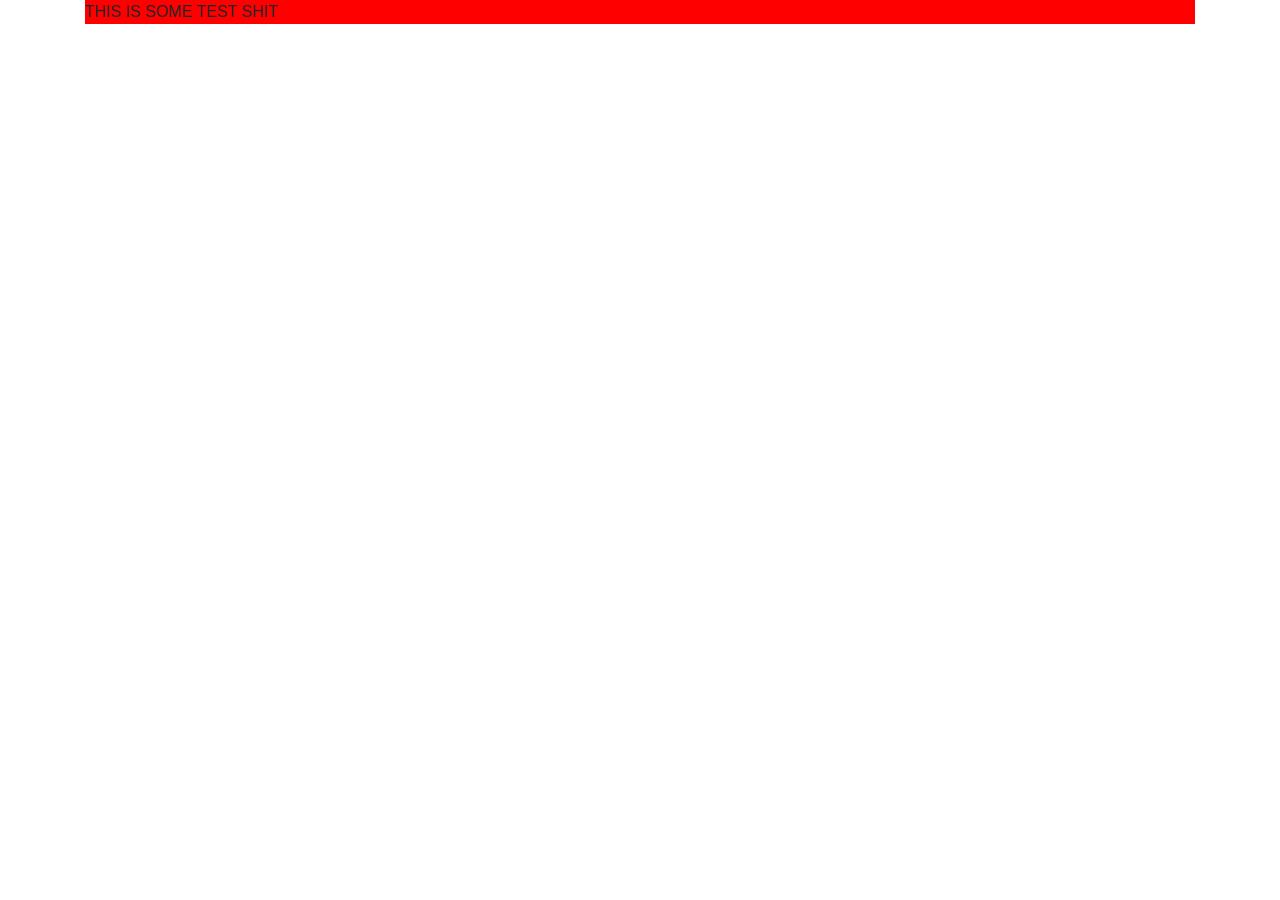
==== index.html @ 23424795 "reset.css linked" ====
<!DOCTYPE html>
<html lang="en">
<head>
    <meta charset="UTF-8">
    <meta name="viewport" content="width=device-width, initial-scale=1.0">
    <meta http-equiv="X-UA-Compatible" content="ie=edge">
    <link rel="stylesheet" href="./assets/css/reset.css">
    <link rel="stylesheet" href="./assets/css/style.css">
    <link rel="stylesheet" href="https://stackpath.bootstrapcdn.com/bootstrap/4.1.0/css/bootstrap.min.css" integrity="sha384-9gVQ4dYFwwWSjIDZnLEWnxCjeSWFphJiwGPXr1jddIhOegiu1FwO5qRGvFXOdJZ4" crossorigin="anonymous">

    <title>HangMan</title>
</head>
<body>
    <div class="container">
        <p>THIS IS SOME TEST SHIT</p>

    </div>
    
    <script src="./assets/javascript/game.js"></script>
</body>
</html>
---- assets/css/style.css ----
p {
    background: red;
}
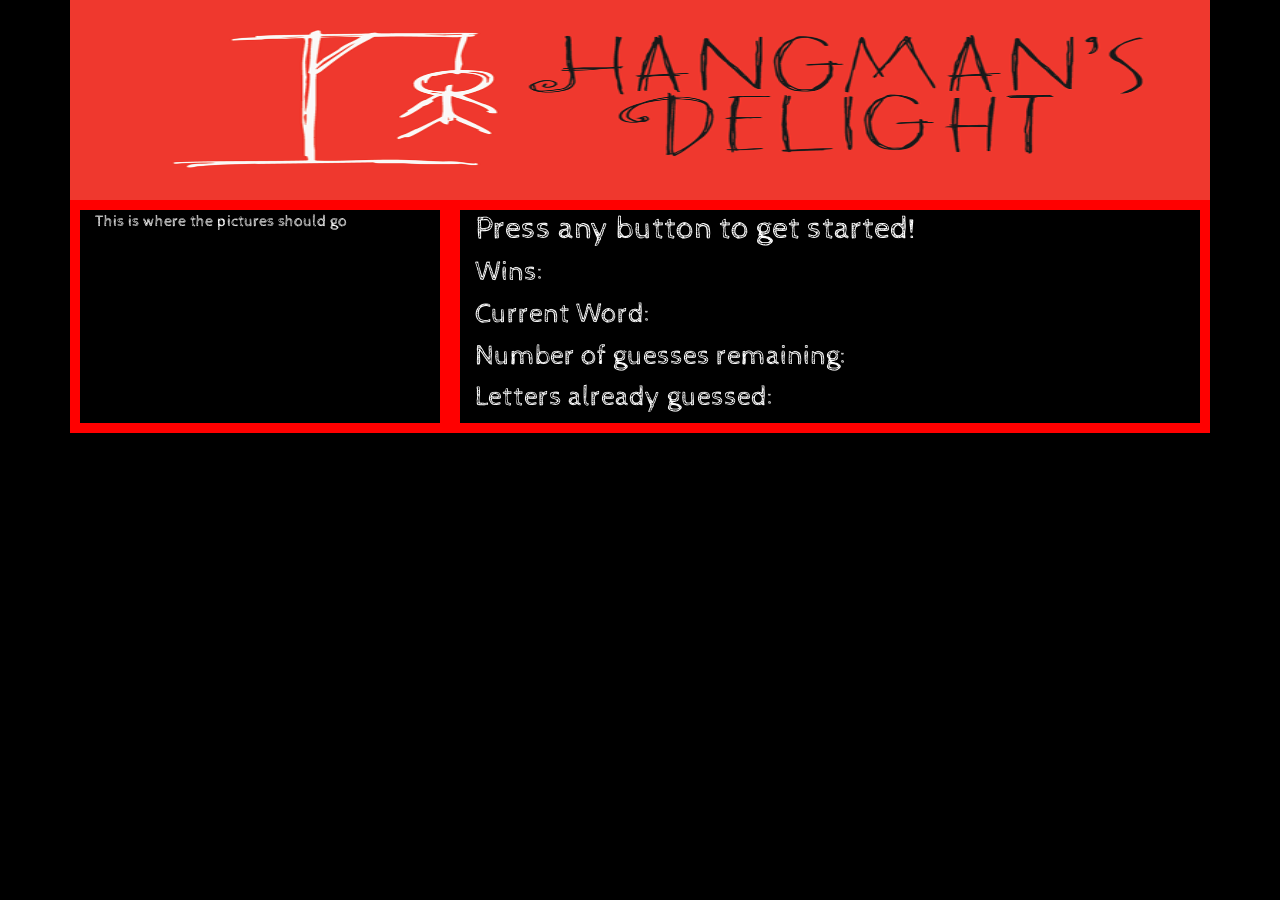
==== commit 0b7241fc: "Basic layout of the webpage done, just need to code the javascript" ====
--- a/index.html
+++ b/index.html
@@ -4,15 +4,36 @@
     <meta charset="UTF-8">
     <meta name="viewport" content="width=device-width, initial-scale=1.0">
     <meta http-equiv="X-UA-Compatible" content="ie=edge">
+    <link href="https://fonts.googleapis.com/css?family=Cabin+Sketch" rel="stylesheet">
     <link rel="stylesheet" href="./assets/css/reset.css">
     <link rel="stylesheet" href="./assets/css/style.css">
     <link rel="stylesheet" href="https://stackpath.bootstrapcdn.com/bootstrap/4.1.0/css/bootstrap.min.css" integrity="sha384-9gVQ4dYFwwWSjIDZnLEWnxCjeSWFphJiwGPXr1jddIhOegiu1FwO5qRGvFXOdJZ4" crossorigin="anonymous">
 
     <title>HangMan</title>
 </head>
-<body>
-    <div class="container">
-        <p>THIS IS SOME TEST SHIT</p>
+<body style="background-color: black;">
+    <!-- Make a Bootstrap container -->
+    <div class="container" style="background-color: black;">
+    <!-- Make first row to hold the Hangman image -->
+        <div class="row">
+            <div class="col-md-12">
+                <img src="./assets/images/hangmans_delight.png" alt="Hangman" id="hangman-pic">
+            </div>
+        </div>
+    <!-- Make second row with two columns, one for an image and one for the game -->
+        <div class="row">
+            <div class="col-md-4 hangman-col">
+                <p>This is where the pictures should go</p>
+            </div>
+            <div class="col-md-8 hangman-col">
+                <h2>Press any button to get started!</h2>
+                <h3>Wins: <span id="wins"> </span></h3>
+                <h3>Current Word: <span id="current-word"> </span></h3>
+                <h3>Number of guesses remaining: <span id="guesses-remaining"> </span></h3>
+                <h3>Letters already guessed: <span id="already-guessed"> </span></h3>
+            </div>
+        </div>
+       
 
     </div>
     
--- a/assets/css/style.css
+++ b/assets/css/style.css
@@ -1,3 +1,17 @@
-p {
-    background: red;
-}+html {
+    background-color: black;
+}
+
+#hangman-pic {
+    position: relative;
+    right: 15px;
+    height: 200px;
+    width: 1140px;
+}
+
+.hangman-col {
+    font-family: 'Cabin Sketch', cursive;
+    color: white;
+    border: 10px solid red;
+}
+
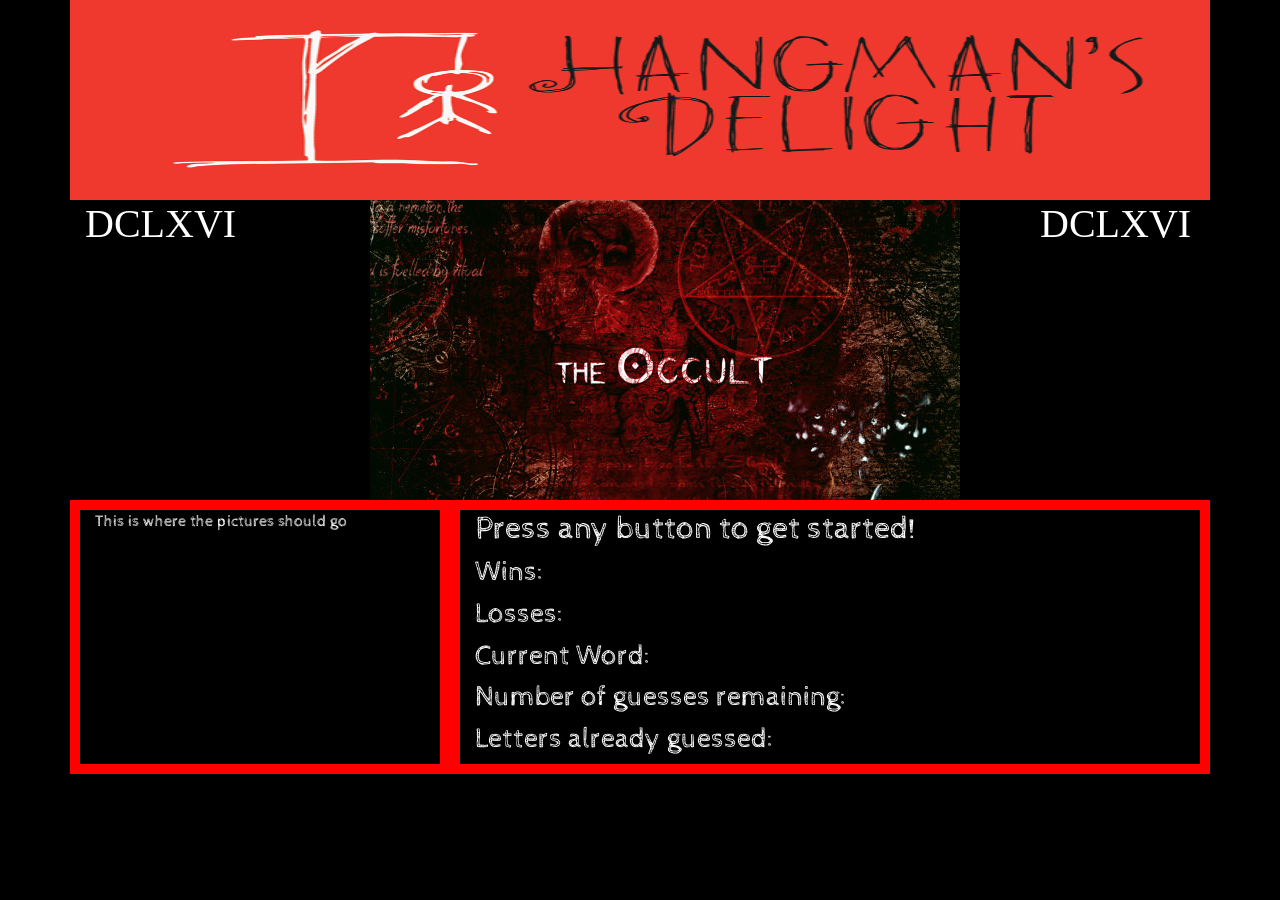
==== commit c30159dd: "Webpage is better now, still gotta code the logic" ====
--- a/index.html
+++ b/index.html
@@ -20,7 +20,19 @@
                 <img src="./assets/images/hangmans_delight.png" alt="Hangman" id="hangman-pic">
             </div>
         </div>
-    <!-- Make second row with two columns, one for an image and one for the game -->
+    <!-- make a second row for title and image of theme -->
+        <div class="row">
+            <div class="col-md-3">
+                <h1 style="color: white; font-family: 'Cinzel', serif;">DCLXVI</h1>
+            </div>
+            <div class="col-md-6">
+                <img src="./assets/images/occult.jpg" alt="occult">
+            </div>
+            <div class="col-md-3" id="dclxvi">
+                <h1 style="color: white; font-family: 'Cinzel', serif;">DCLXVI</h1>
+            </div>
+        </div>
+    <!-- Make third row with two columns, one for an image and one for the game -->
         <div class="row">
             <div class="col-md-4 hangman-col">
                 <p>This is where the pictures should go</p>
@@ -28,6 +40,7 @@
             <div class="col-md-8 hangman-col">
                 <h2>Press any button to get started!</h2>
                 <h3>Wins: <span id="wins"> </span></h3>
+                <h3>Losses: <span id="losses"> </span></h3>
                 <h3>Current Word: <span id="current-word"> </span></h3>
                 <h3>Number of guesses remaining: <span id="guesses-remaining"> </span></h3>
                 <h3>Letters already guessed: <span id="already-guessed"> </span></h3>
--- a/assets/css/style.css
+++ b/assets/css/style.css
@@ -15,3 +15,10 @@
     border: 10px solid red;
 }
 
+#dclxvi {
+    position: relative;
+    right: -100px;
+}
+
+
+
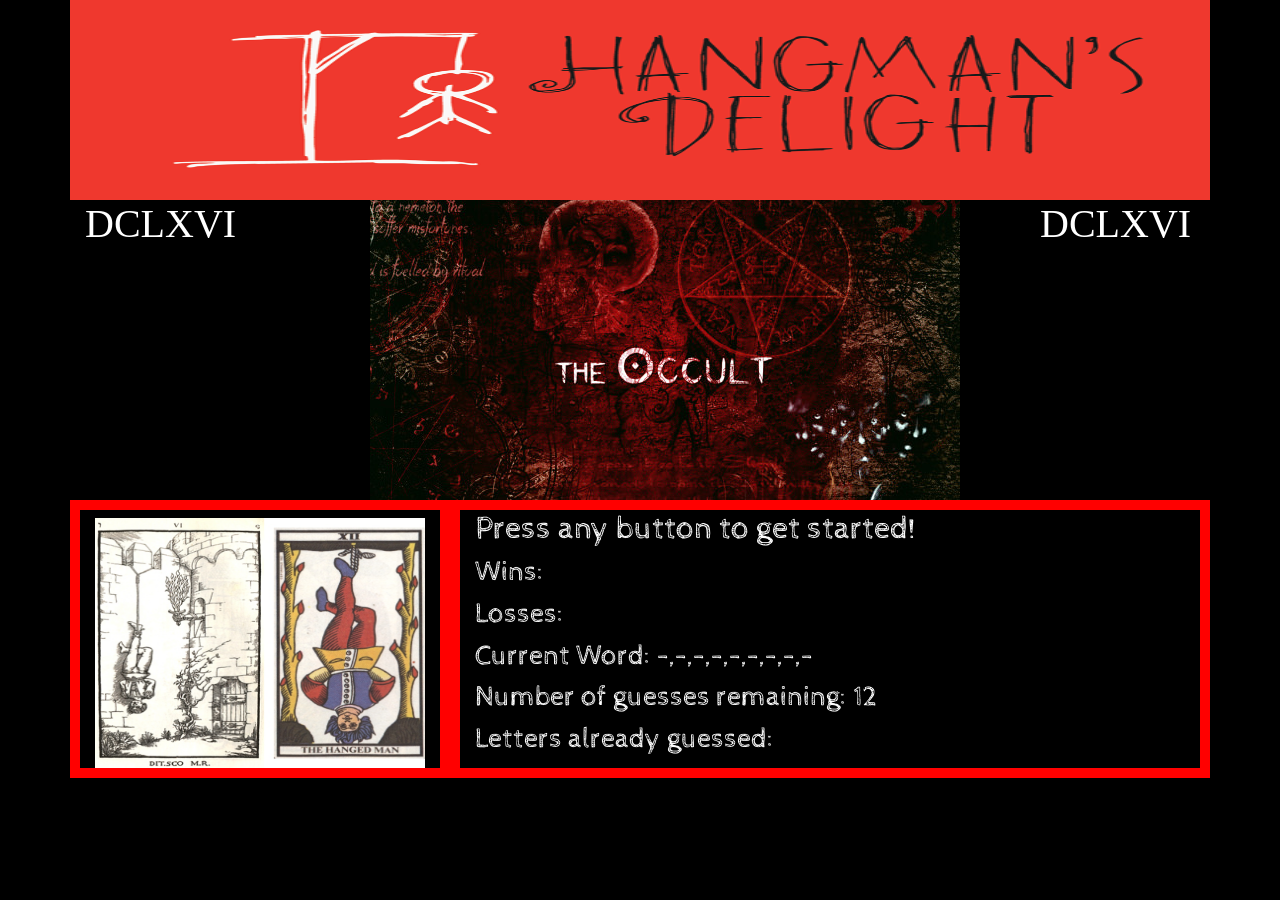
==== commit 181b813c: "I'm adding an array of pictures to match the words" ====
--- a/index.html
+++ b/index.html
@@ -35,7 +35,8 @@
     <!-- Make third row with two columns, one for an image and one for the game -->
         <div class="row">
             <div class="col-md-4 hangman-col">
-                <p>This is where the pictures should go</p>
+                <h2><span id="wins-loss"></span></h2>
+                <img id="end-game" src="./assets/images/hangman.jpg" alt="This imagee changes depending on the word">
             </div>
             <div class="col-md-8 hangman-col">
                 <h2>Press any button to get started!</h2>
--- a/assets/css/style.css
+++ b/assets/css/style.css
@@ -20,5 +20,10 @@
     right: -100px;
 }
 
+#end-game {
+    width: 330px;
+    height: 250px;
+}
 
 
+
